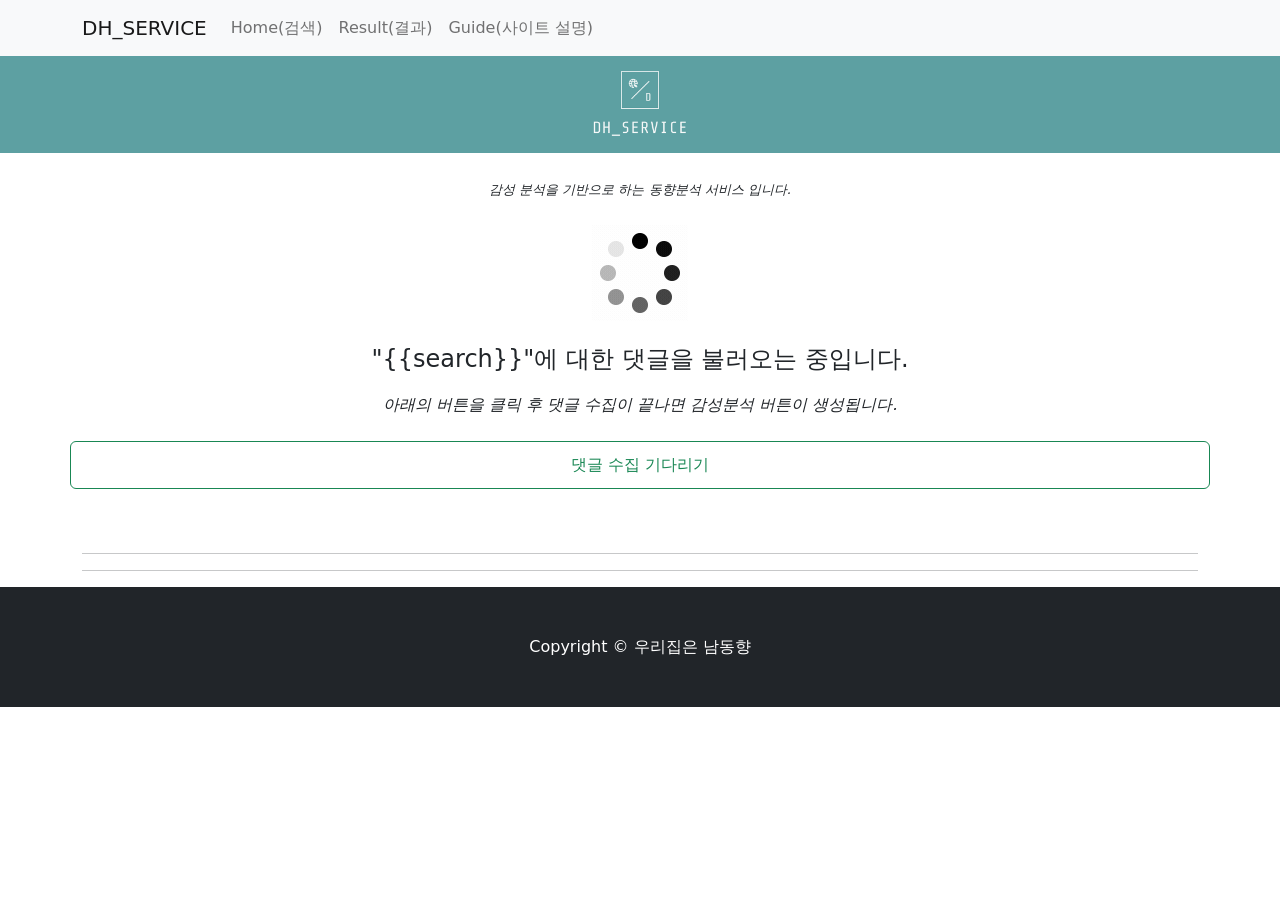
==== main_program/templates/loding.html @ b0b9d3d1 "동향분석 서비스" ====
<!DOCTYPE html>
<html lang="en">
<head>
    <meta charset="UTF-8">
    <meta http-equiv="X-UA-Compatible" content="IE=edge">
    <meta name="viewport" content="width=device-width, initial-scale=1.0">
    <title>크롤링 작업중</title>
    <!-- Bootstrap core CSS -->
    <link href="../static/css/bootstrap.min.css" rel="stylesheet">

    
    <link rel="shortcut icon" href="../static/images/favicon.png">
</head>
<style >
    .italicText{
            font-style: italic;
        }
    .imgCenter {
        text-align:center;
    }
    
</style>
<style type="text/css">
    #load {
        width: 100%;
        height: 100%;
        top: 0;
        left: 0;
        position: fixed;
        display: block;
        opacity: 0.8;
        background: white;
        z-index: 99;
        text-align: center;
    }

    #load > img {
        position: absolute;
        top: 50%;
        left: 50%;
        z-index: 100;
    }
    </style>
<script src="https://code.jquery.com/jquery-1.8.0.js"
    integrity="sha256-00Fh8tkPAe+EmVaHFpD+HovxWk7b97qwqVi7nLvjdgs="
    crossorigin="anonymous"></script>
    <script type="text/javascript">
    $(window).on('load', function () {
        $("#load").hide();
    });
</script>
<body>
<!-- navbar -->
<nav class="navbar navbar-expand-lg navbar-light bg-light">
    <div class="container">
        <a class="navbar-brand" href="#">DH_SERVICE</a>
        <button class="navbar-toggler" type="button" data-bs-toggle="collapse"
            data-bs-target="#navbarSupportedContent" aria-controls="navbarSupportedContent" aria-expanded="false"
            aria-label="Toggle navigation">
            <span class="navbar-toggler-icon"></span>
        </button>
        <div class="collapse navbar-collapse" id="navbarSupportedContent">
            <ul class="navbar-nav me-auto mb-2 mb-lg-0">
                <li class="nav-item">
                    <a class="nav-link" href="/">Home(검색)</a>
                </li>
                <li class="nav-item">                    
                    <a class="nav-link" href="/resultPage">Result(결과)</a>
                </li>
                <li class="nav-item">                    
                    <a class="nav-link" href="/guide">Guide(사이트 설명)</a>
                </li>
            </ul>
        </div>
    </div>
</nav>

    <div class="image">
        <img src="../static/로고5.png" style="width: 100%;">
    </div>
<center>
    <div class="container">
        <div class="row">
            <div class="italicText">
                <br>
                <font size="2">감성 분석을 기반으로 하는 동향분석 서비스 입니다.</font>
            </div>
            <br>
            <div>
                <br>
                <img src="../static/images/icons8-spinner.gif" alt="loading">
                <br>
                <br>
            </div>
            
            <h4>"{{search}}"에 대한 댓글을 불러오는 중입니다.</h4>
            <br><br>
            <div class="italicText">
                <font size="3">아래의 버튼을 클릭 후 댓글 수집이 끝나면 감성분석 버튼이 생성됩니다.</font>
                <br>
            </div>


            <br>
            <br>
            
            
            <button type="button" class="btn btn-outline-success" onClick="location.href='loding'">댓글 수집 기다리기</button>
            <br><br>
            
        </div>
        <br><br>
        <!-- 광고 삽입 코드 -->
        <hr>
        <ins class="kakao_ad_area" style="display:none;" 
        data-ad-unit    = "DAN-G9r3bF8U0VG5cV6L" 
        data-ad-width   = "320" 
        data-ad-height  = "100"></ins> 
        <script type="text/javascript" src="//t1.daumcdn.net/kas/static/ba.min.js" async></script>
        <hr>
    </div><!--container-->
</center>



<!--footer 부분-->
<footer class="py-5 bg-dark">
    <div class="container">
        <p class="m-0 text-center text-white">
            Copyright &copy; 우리집은 남동향
        </p>
    </div>
</footer>

<script src="https://code.jquery.com/jquery-3.4.1.slim.min.js"
integrity="sha384-J6qa4849blE2+poT4WnyKhv5vZF5SrPo0iEjwBvKU7imGFAV0wwj1yYfoRSJoZ+n"
crossorigin="anonymous"></script>
<script src="https://cdn.jsdelivr.net/npm/popper.js@1.16.0/dist/umd/popper.min.js"
integrity="sha384-Q6E9RHvbIyZFJoft+2mJbHaEWldlvI9IOYy5n3zV9zzTtmI3UksdQRVvoxMfooAo"
crossorigin="anonymous"></script>
<script src="https://stackpath.bootstrapcdn.com/bootstrap/4.4.1/js/bootstrap.min.js"
integrity="sha384-wfSDF2E50Y2D1uUdj0O3uMBJnjuUD4Ih7YwaYd1iqfktj0Uod8GCExl3Og8ifwB6"
crossorigin="anonymous"></script>

</body>

</html>
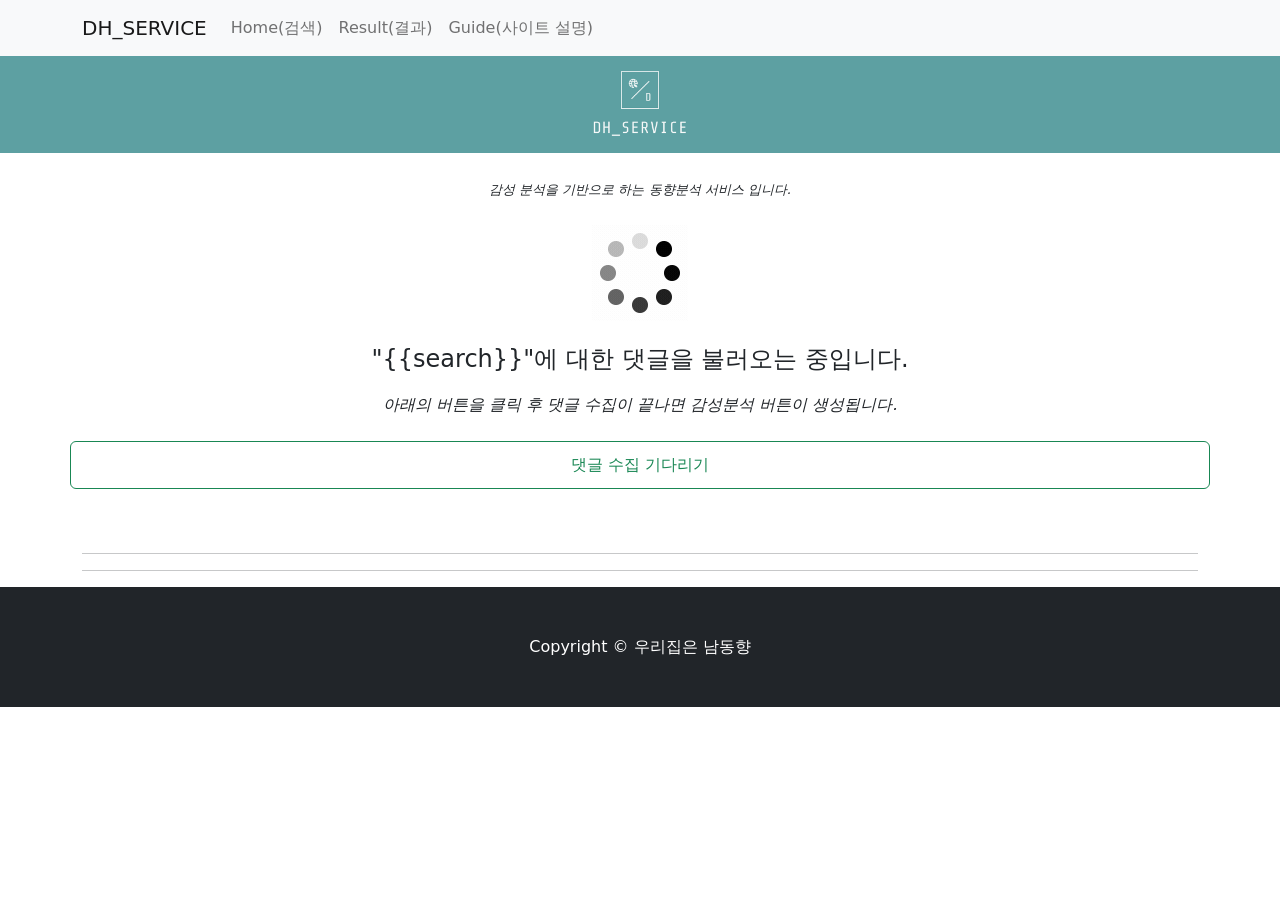
==== commit ff53c9b4: "update" ====
--- a/main_program/templates/loding.html
+++ b/main_program/templates/loding.html
@@ -6,9 +6,12 @@
     <meta name="viewport" content="width=device-width, initial-scale=1.0">
     <title>크롤링 작업중</title>
     <!-- Bootstrap core CSS -->
+    <link href="https://cdn.jsdelivr.net/npm/bootstrap@5.0.2/dist/css/bootstrap.min.css" rel="stylesheet"
+        integrity="sha384-EVSTQN3/azprG1Anm3QDgpJLIm9Nao0Yz1ztcQTwFspd3yD65VohhpuuCOmLASjC" crossorigin="anonymous">
+    <script src="https://cdn.jsdelivr.net/npm/bootstrap@5.0.2/dist/js/bootstrap.bundle.min.js"
+        integrity="sha384-MrcW6ZMFYlzcLA8Nl+NtUVF0sA7MsXsP1UyJoMp4YLEuNSfAP+JcXn/tWtIaxVXM"
+        crossorigin="anonymous"></script>
     <link href="../static/css/bootstrap.min.css" rel="stylesheet">
-
-    
     <link rel="shortcut icon" href="../static/images/favicon.png">
 </head>
 <style >
